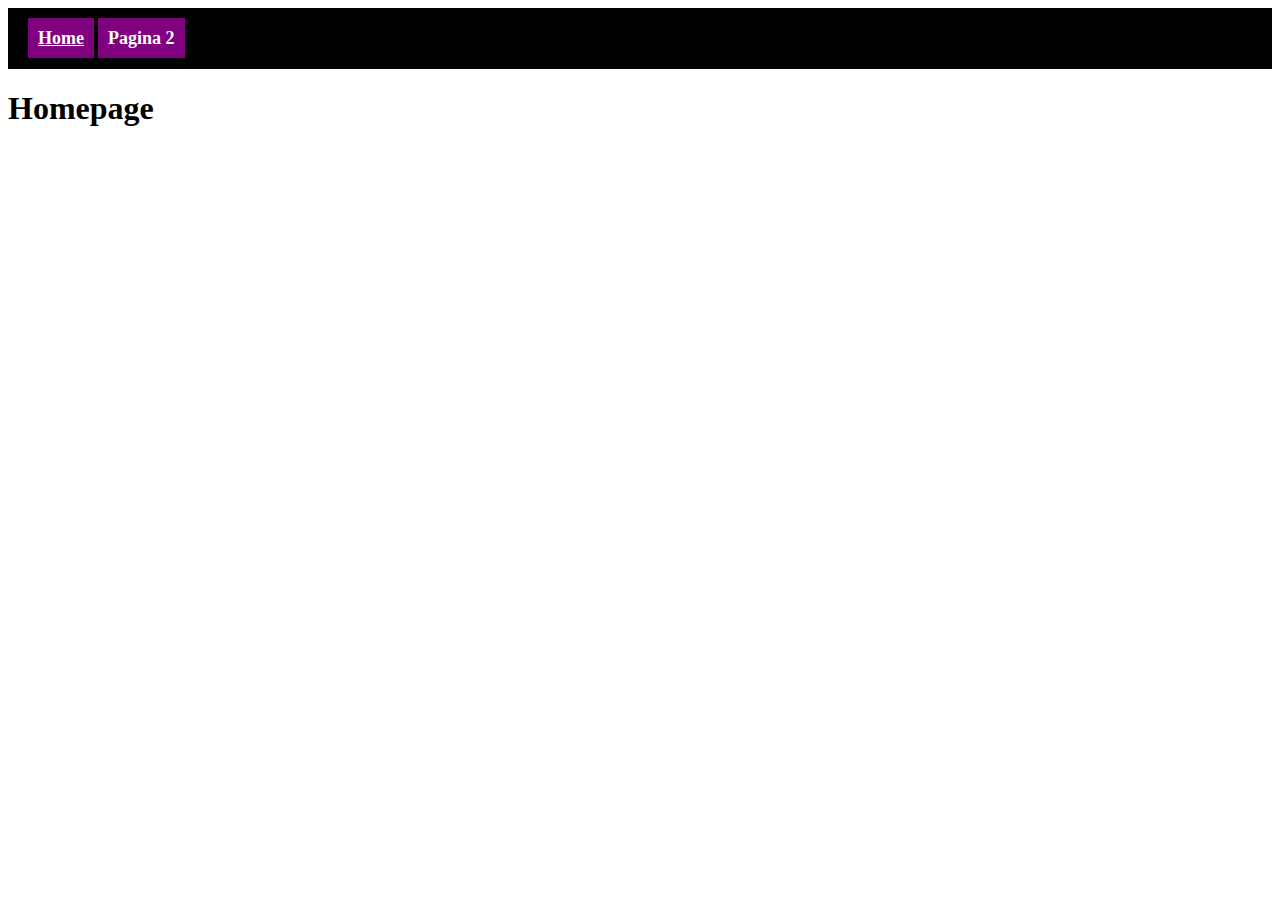
==== index.html @ 1a9f86bd "Lezione 2. La navigazione tra files HTML" ====
<!DOCTYPE html>
<html lang="it" dir="ltr">
  <head>
    <meta charset="utf-8">
    <title>Lezione 2. Navigazione tra pagine</title>
    <link rel="stylesheet" href="style.css">
  </head>
  <body>
    <div class="navigation-bar">
      <a class="active" href="index.html">Home</a>
      <a href="pagina-2.html">Pagina 2</a>
    </div>
    <h1>Homepage</h1>
  </body>
</html>
---- style.css ----
body{
  font-family: verdana;
}

.navigation-bar{
  background: #000;
  padding: 20px;
}

.navigation-bar a{
  color: white;
  font-size: 18px;
  font-weight: bold;
  padding: 10px;
  text-decoration: none;
  background: purple;
}

.navigation-bar .active{
  text-decoration: underline;
}
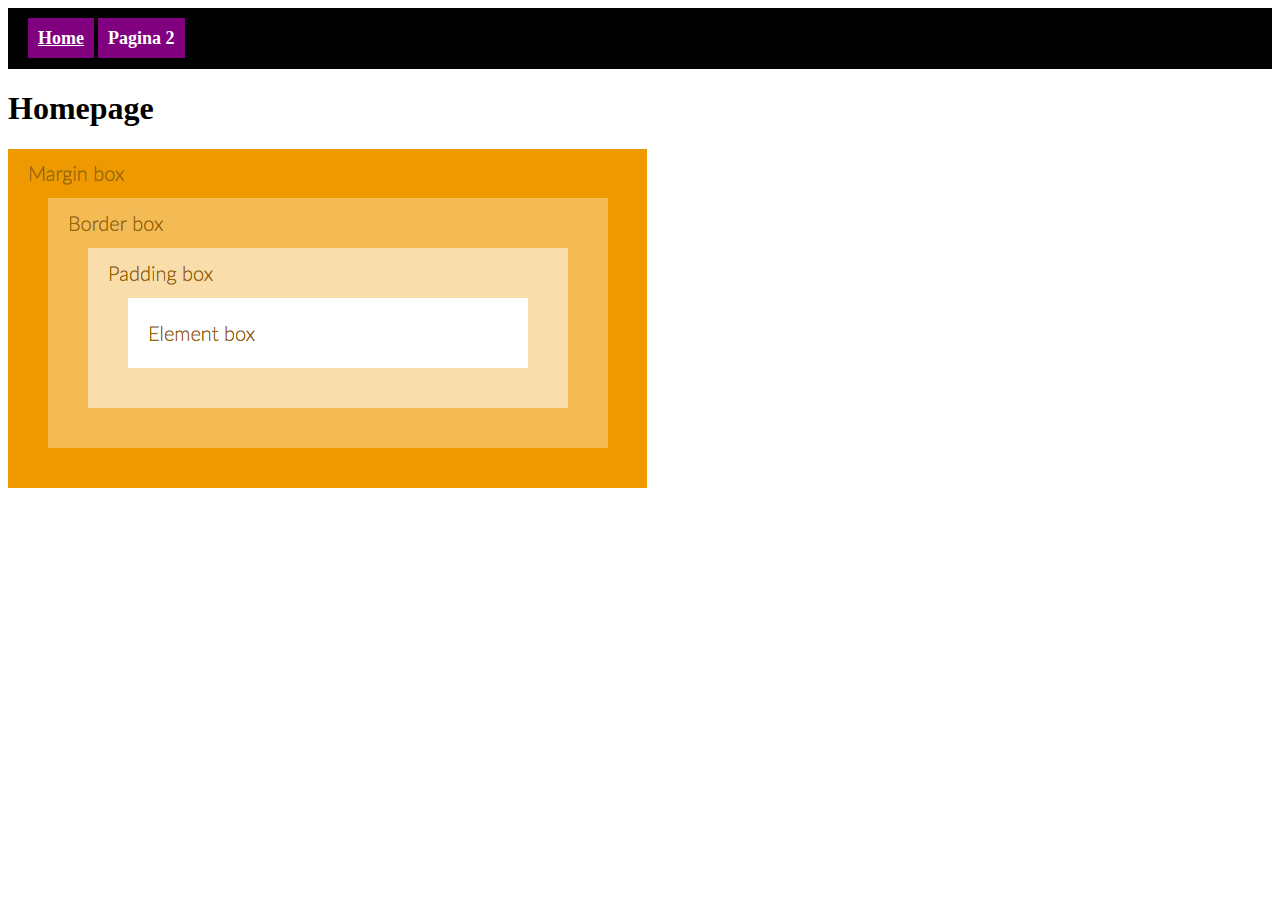
==== commit 8e2df56b: "Aggiunti commenti descrittivi" ====
--- a/index.html
+++ b/index.html
@@ -1,15 +1,28 @@
 <!DOCTYPE html>
 <html lang="it" dir="ltr">
-  <head>
-    <meta charset="utf-8">
-    <title>Lezione 2. Navigazione tra pagine</title>
-    <link rel="stylesheet" href="style.css">
-  </head>
-  <body>
-    <div class="navigation-bar">
-      <a class="active" href="index.html">Home</a>
-      <a href="pagina-2.html">Pagina 2</a>
-    </div>
-    <h1>Homepage</h1>
-  </body>
-</html>
+
+<head>
+  <meta charset="utf-8">
+  <title>Lezione 2. Navigazione tra pagine</title>
+  <link rel="stylesheet" href="style.css">
+</head>
+
+<body>
+  <!-- 
+      Ho aggiunto un div. Un div non è altro che un contenitore in cui 
+      poter inserire altri elementi. 
+      Ho creato questo div per poter differenziare totalmente la barra di navigazione dal resto. 
+    -->
+  <div class="navigation-bar">
+    <!-- 
+      Essendo nella file index.html assegno alla voce di menu di index.html 
+      la classe active. 
+    -->
+    <a class="active" href="index.html">Home</a>
+    <a href="pagina-2.html">Pagina 2</a>
+  </div>
+  <h1>Homepage</h1>
+  <img src="box-sizing.png" alt="Immagine descrittiva sui box-sizing">
+</body>
+
+</html>--- a/style.css
+++ b/style.css
@@ -1,13 +1,20 @@
-body{
+/* 
+  Aggiungo un font-family direttamente al body. Grazie all'inherit ogni elemento
+  dentro al body prenderà questo font, a meno che non sia specificato diversamente 
+*/
+body {
   font-family: verdana;
 }
 
-.navigation-bar{
+/* 
+  Aggiungo un padding per poter spaziare il contenuto all'interno della mia navigation bar. 
+*/
+.navigation-bar {
   background: #000;
   padding: 20px;
 }
 
-.navigation-bar a{
+.navigation-bar a {
   color: white;
   font-size: 18px;
   font-weight: bold;
@@ -16,6 +23,10 @@
   background: purple;
 }
 
-.navigation-bar .active{
+/* 
+  Assegno uno stile specifico solo agli elementi dentro navigation-bar con la 
+  classe active. 
+*/
+.navigation-bar .active {
   text-decoration: underline;
-}
+}